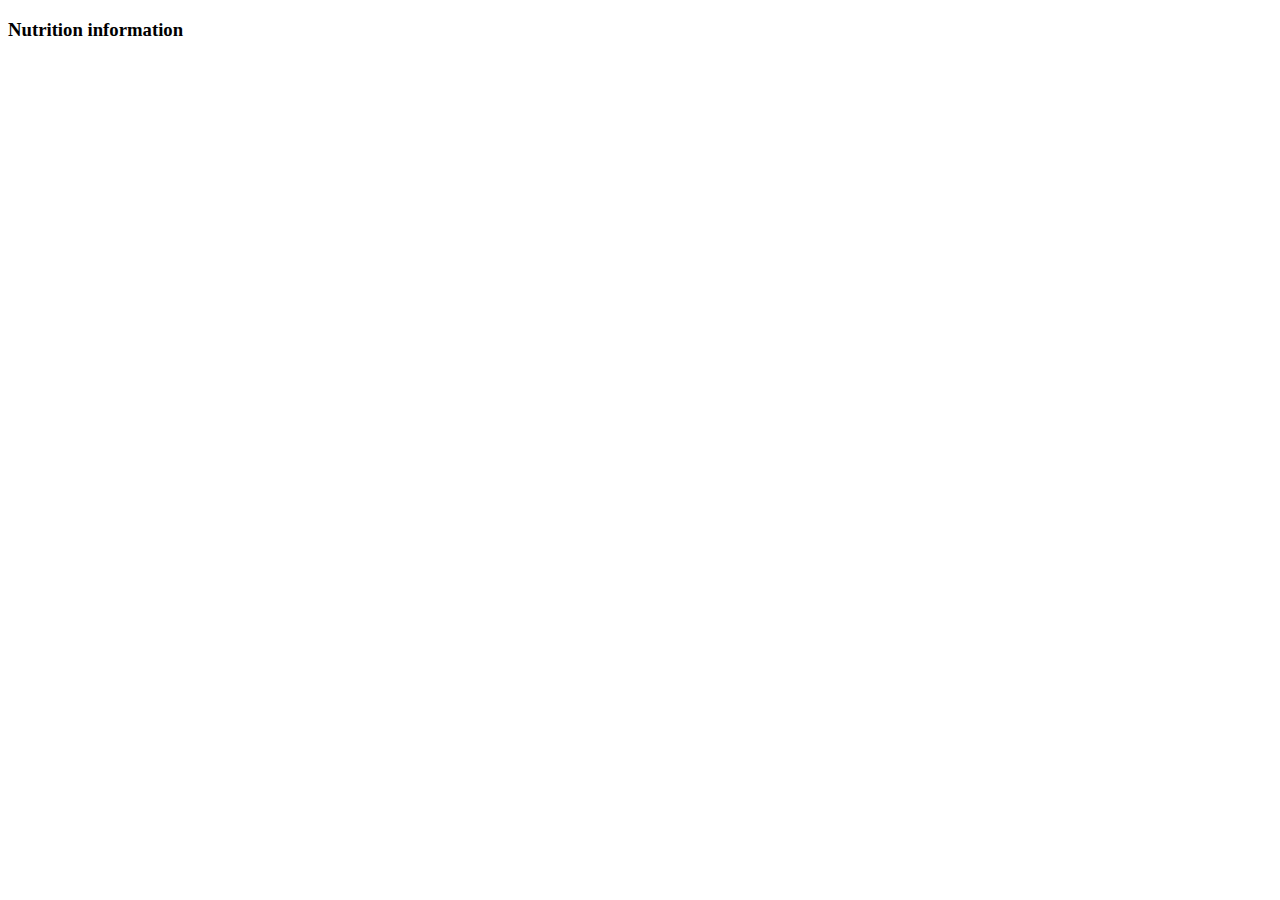
==== recipe.html @ dfb76694 "recipe.html" ====
<!DOCTYPE html>
<html lang="en">
<head>
  <meta charset="UTF-8">
  <meta name="viewport" content="width=device-width, initial-scale=1.0">
  <meta http-equiv="X-UA-Compatible" content="ie=edge">
  <title>Document</title>
  <link rel="stylesheet" href="https://stackpath.bootstrapcdn.com/bootstrap/4.1.3/css/bootstrap.min.css" integrity="sha384-MCw98/SFnGE8fJT3GXwEOngsV7Zt27NXFoaoApmYm81iuXoPkFOJwJ8ERdknLPMO" crossorigin="anonymous">

</head>
<body>
  <div class="container">
    <div class="row">
      <h3>Nutrition information</h3>
    </div>
    <div class="row">
      <div class="col-6 border" >
        <div class="nutTable">
          
        </div>
      </div>
    </div>
  </div>
  <script src="https://cdnjs.cloudflare.com/ajax/libs/jquery/3.3.1/jquery.js"></script>
  <script src="https://cdnjs.cloudflare.com/ajax/libs/popper.js/1.14.3/umd/popper.min.js" integrity="sha384-ZMP7rVo3mIykV+2+9J3UJ46jBk0WLaUAdn689aCwoqbBJiSnjAK/l8WvCWPIPm49" crossorigin="anonymous"></script>
  <script src="https://stackpath.bootstrapcdn.com/bootstrap/4.1.3/js/bootstrap.min.js" integrity="sha384-ChfqqxuZUCnJSK3+MXmPNIyE6ZbWh2IMqE241rYiqJxyMiZ6OW/JmZQ5stwEULTy" crossorigin="anonymous"></script>
</body>
</html>
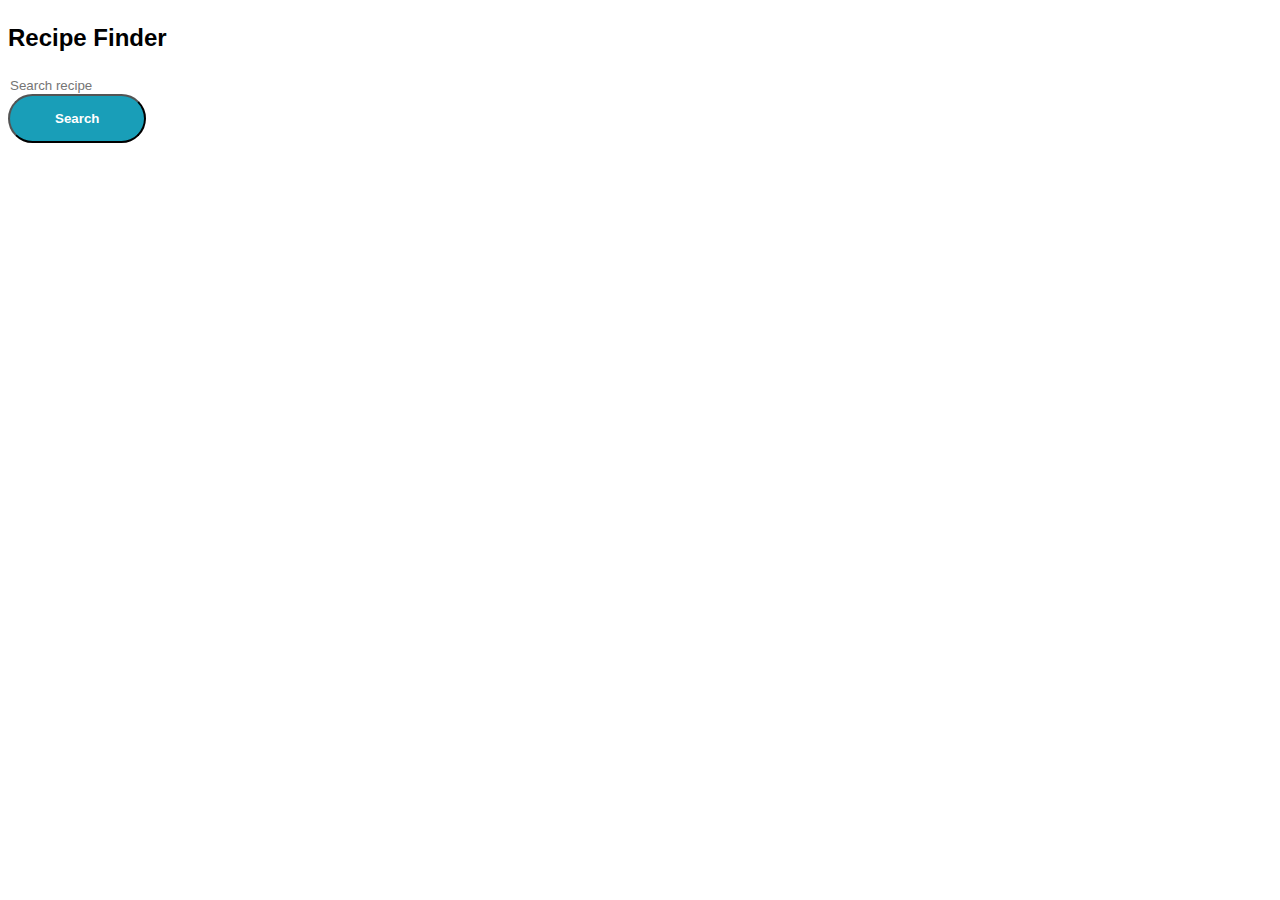
==== commit 4e0b175b: "finish recipe page" ====
--- a/recipe.html
+++ b/recipe.html
@@ -6,23 +6,89 @@
   <meta http-equiv="X-UA-Compatible" content="ie=edge">
   <title>Document</title>
   <link rel="stylesheet" href="https://stackpath.bootstrapcdn.com/bootstrap/4.1.3/css/bootstrap.min.css" integrity="sha384-MCw98/SFnGE8fJT3GXwEOngsV7Zt27NXFoaoApmYm81iuXoPkFOJwJ8ERdknLPMO" crossorigin="anonymous">
-
+  <link rel="stylesheet" href="https://cdnjs.cloudflare.com/ajax/libs/font-awesome/4.7.0/css/font-awesome.min.css">
+  <link rel="stylesheet" type="text/css" href="css/style.css">
 </head>
 <body>
   <div class="container">
     <div class="row">
-      <h3>Nutrition information</h3>
-    </div>
-    <div class="row">
-      <div class="col-6 border" >
-        <div class="nutTable">
-          
+      <div class="row justify-content-center col-12">
+        <div class="col-4 mt-5">
+          <h3 >Recipe Finder</h3>
+        </div>
+        <div class="col-12 col-md-10 col-lg-8">
+            <form class="card card-sm" id="searchRecipe">
+                <div class="card-body row no-gutters align-items-center">
+                    <!--end of col-->
+                    <div class="col">
+                        <input class="form-control form-control-lg form-control-borderless" type="search" placeholder="Search recipe" id="search">
+                    </div>
+                    <!--end of col-->
+                    <div class="col-auto">
+                        <button class="btn btn-lg btn-success" type="submit">Search</button>
+                    </div>
+                    <!--end of col-->
+                </div>
+            </form>
         </div>
       </div>
+    </div>
+    <div class="row recipeList w-100 border align-items-left">
     </div>
   </div>
   <script src="https://cdnjs.cloudflare.com/ajax/libs/jquery/3.3.1/jquery.js"></script>
   <script src="https://cdnjs.cloudflare.com/ajax/libs/popper.js/1.14.3/umd/popper.min.js" integrity="sha384-ZMP7rVo3mIykV+2+9J3UJ46jBk0WLaUAdn689aCwoqbBJiSnjAK/l8WvCWPIPm49" crossorigin="anonymous"></script>
   <script src="https://stackpath.bootstrapcdn.com/bootstrap/4.1.3/js/bootstrap.min.js" integrity="sha384-ChfqqxuZUCnJSK3+MXmPNIyE6ZbWh2IMqE241rYiqJxyMiZ6OW/JmZQ5stwEULTy" crossorigin="anonymous"></script>
+  <!--jquery-->
+  <script>
+    function getRecipes() {
+      let q = $('#search').val();
+      console.log(q);
+      let options ={
+        url: `http://localhost:3000/nutrition?q=${q}`,
+        method: 'GET',
+      }      
+      $.ajax(options)
+      .done(({top10}) => {
+        $('.recipeList').children().remove();
+        top10.forEach(recipe => {
+        let html ='';
+        let stars = Math.floor(recipe.social_rank /10);
+        html += `<div class="card w-25 ml-3 mt-3">`
+        html += `  <img class="card-img-top" src=${recipe.image_url} alt="recipe">`
+        html += `  <h5 class="card-title">${recipe.title}</h5>`
+        html +='<div class="d-flex justify-content-center stars">'
+        for(i=0; i<stars; i++) {
+          html += `<span class="fa fa-star checked col-1" style="display:inline"></span>`
+        }
+        html +='</div>'
+        html += `    <p class="card-text d-flex justify-content-center">created by: ${recipe.publisher}</p>`
+        html += `    <a href=${recipe.source_url} class="btn btn-warning">Get recipe</a>`
+        html += `  </div>`
+        html += `</div>`
+        $('.card').css('background-color','#f1f1f1')
+        $('.recipeList').append(html)
+        })
+      })
+      .fail(()=> {
+        console.log('server request failed');
+        $('.recipeList').children().remove();
+        html +='</div>'
+        html += ` <h3> server error. Please try again. </h3>`
+        html += `</div>`
+        $('.recipeList').append(html)
+      })
+    }
+    
+    $(document).ready(()=> {
+      $('#searchRecipe').submit((event)=> {
+        getRecipes();
+        event.preventDefault()
+      })
+
+    })
+  
+  </script>
 </body>
-</html>+</html>
+
--- a/css/style.css
+++ b/css/style.css
@@ -0,0 +1,992 @@
+/*
+    Theme Name: Bell
+    Theme URL: https://bootstrapmade.com/bell-free-bootstrap-4-template/
+    Author: BootstrapMade.com
+    Author URL: https://bootstrapmade.com
+*/
+h1, h2, h3, h4, h5, h6 {
+  font-family: "Raleway", Helvetica, Arial, sans-serif;
+}
+
+p {
+  line-height: 1.55;
+  color: #333;
+  font-size: 400;
+  font-family: "Raleway", Helvetica, Arial, sans-serif;
+}
+
+h1 {
+  font-size: 62px;
+}
+
+h2 {
+  font-size: 30px;
+  margin-bottom: 65px;
+}
+
+h3 {
+  font-size: 24px;
+}
+
+h4 {
+  font-size: 18px;
+}
+
+/* ==================================================
+  General
+  ================================================== */
+a {
+  -webkit-transition: 0.5s;
+  -o-transition: 0.5s;
+  transition: 0.5s;
+}
+
+/* ==================================================
+  Elements
+  ================================================== */
+.btn {
+  background-color: #199EB8;
+  font-family: "Roboto", Helvetica, Arial, sans-serif;
+  font-weight: 800;
+  color: #fff;
+  padding: 15px 45px;
+  border-radius: 50px;
+}
+
+.btn:hover {
+  background-color: #E04F00;
+  color: #fff;
+}
+
+.btn:focus {
+  color: #fff;
+}
+
+.btn-ghost {
+  border: 3px solid #fff;
+  background-color: transparent;
+}
+
+.btn-ghost:hover {
+  background-color: #fff;
+  color: #199EB8;
+}
+
+section {
+  padding: 85px 0;
+}
+
+.card {
+  position: relative;
+  padding: 0;
+  border: 0;
+  border-radius: 0;
+  margin: 0;
+  overflow: hidden;
+}
+
+a:hover {
+  text-decoration: none !important;
+}
+
+.scrolltop {
+  display: none;
+  position: fixed;
+  bottom: 15px;
+  right: 15px;
+  width: 42px;
+  height: 42px;
+  border-radius: 50%;
+  background: #199EB8;
+  color: #fff;
+  text-align: center;
+  font-size: 24px;
+}
+
+.scrolltop:hover, .scrolltop:active, .scrolltop:focus {
+  color: #fff !important;
+  opacity: .75;
+}
+
+/* ==================================================
+  Hero Styling
+================================================== */
+.hero {
+  display: table;
+  position: relative;
+  background-image: url(../img/cover.jpg);
+  background-size: cover;
+  padding: 150px 0;
+  color: #fff;
+  width: 100%;
+  height: 100vh;
+}
+
+.hero:after {
+  content: '';
+  z-index: 0;
+  position: absolute;
+  background: rgba(0, 0, 0, 0.65);
+  width: 100%;
+  height: 100%;
+  left: 0;
+  top: 0;
+}
+
+.hero .container {
+  position: relative;
+  z-index: 1;
+  text-align: center;
+  display: table-cell;
+  vertical-align: middle;
+  width: 100%;
+}
+
+.hero-brand {
+  margin-bottom: 75px;
+  display: inline-block;
+}
+
+.hero-brand:hover {
+  opacity: .75;
+}
+
+.tagline {
+  font-family: "Raleway", Helvetica, Arial, sans-serif;
+  font-size: 26px;
+  margin: 45px 0 75px 0;
+  color: #fff;
+}
+
+/* ==================================================
+  Header Styling
+================================================== */
+#header {
+  background: #199EB8;
+  height: 70px;
+}
+
+#header #logo {
+  margin: 14px 25px 0 0;
+}
+
+#header #logo h1 {
+  font-size: 36px;
+  margin: 0;
+  padding: 2px 0;
+  line-height: 1;
+  font-family: "Raleway", Helvetica, Arial, sans-serif;
+  font-weight: 700;
+  letter-spacing: 3px;
+  text-transform: uppercase;
+}
+
+#header #logo h1 a, #header #logo h1 a:hover {
+  color: #fff;
+}
+
+#header #logo img {
+  padding: 0;
+  margin: 0;
+  max-height: 40px;
+}
+
+@media (max-width: 768px) {
+  #header {
+    height: 50px;
+  }
+  #header #logo {
+    margin: 10px 0 0 0;
+  }
+  #header #logo h1 {
+    padding: 2px 0;
+    font-size: 26px;
+  }
+  #header #logo img {
+    max-height: 30px;
+  }
+}
+
+#header .social-nav {
+  margin-top: 15px;
+}
+
+#header .social-nav a {
+  font-size: 24px;
+  margin-left: 15px;
+  color: #fff;
+}
+
+#header .social-nav a:hover {
+  color: rgba(255, 255, 255, 0.75);
+}
+
+/*--------------------------------------------------------------
+# Navigation Menu
+--------------------------------------------------------------*/
+/* Nav Menu Essentials */
+.nav-menu, .nav-menu * {
+  margin: 0;
+  padding: 0;
+  list-style: none;
+}
+
+.nav-menu ul {
+  position: absolute;
+  display: none;
+  top: 100%;
+  left: 0;
+  z-index: 99;
+}
+
+.nav-menu li {
+  position: relative;
+  white-space: nowrap;
+}
+
+.nav-menu > li {
+  float: left;
+}
+
+.nav-menu li:hover > ul,
+.nav-menu li.sfHover > ul {
+  display: block;
+}
+
+.nav-menu ul ul {
+  top: 0;
+  left: 100%;
+}
+
+.nav-menu ul li {
+  min-width: 180px;
+}
+
+/* Nav Menu Arrows */
+.sf-arrows .sf-with-ul {
+  padding-right: 30px;
+}
+
+.sf-arrows .sf-with-ul:after {
+  content: "\f107";
+  position: absolute;
+  right: 15px;
+  font-family: FontAwesome;
+  font-style: normal;
+  font-weight: normal;
+}
+
+.sf-arrows ul .sf-with-ul:after {
+  content: "\f105";
+}
+
+/* Nav Meu Container */
+#nav-menu-container {
+  margin: 0;
+}
+
+@media (max-width: 768px) {
+  #nav-menu-container {
+    display: none;
+  }
+}
+
+/* Nav Meu Styling */
+.nav-menu a {
+  padding: 22px 15px 18px 15px;
+  text-decoration: none;
+  display: inline-block;
+  color: #fff;
+  font-family: "Roboto", Helvetica, Arial, sans-serif;
+  font-weight: 300;
+  font-size: 15px;
+  outline: none;
+}
+
+.nav-menu a:hover, .nav-menu li:hover > a, .nav-menu .menu-active > a {
+  color: rgba(255, 255, 255, 0.75);
+}
+
+.nav-menu ul {
+  margin: 4px 0 0 15px;
+  -webkit-box-shadow: 0px 0px 1px 1px rgba(0, 0, 0, 0.08);
+  box-shadow: 0px 0px 1px 1px rgba(0, 0, 0, 0.08);
+}
+
+.nav-menu ul li {
+  background: #fff;
+  border-top: 1px solid #f4f4f4;
+}
+
+.nav-menu ul li:first-child {
+  border-top: 0;
+}
+
+.nav-menu ul li:hover {
+  background: #199EB8;
+  -webkit-transition: 0.3s;
+  -o-transition: 0.3s;
+  transition: 0.3s;
+}
+
+.nav-menu ul li a {
+  color: #333;
+  -webkit-transition: none;
+  -o-transition: none;
+  transition: none;
+  padding: 10px 15px;
+}
+
+.nav-menu ul li a:hover {
+  color: #fff;
+}
+
+.nav-menu ul ul {
+  margin: 0;
+}
+
+/* Mobile Nav Toggle */
+#mobile-nav-toggle {
+  position: fixed;
+  right: 0;
+  top: 0;
+  z-index: 999;
+  margin: 8px 10px 0 0;
+  border: 0;
+  background: none;
+  font-size: 24px;
+  display: none;
+  -webkit-transition: all 0.4s;
+  -o-transition: all 0.4s;
+  transition: all 0.4s;
+  outline: none;
+  cursor: pointer;
+}
+
+#mobile-nav-toggle i {
+  color: #fff;
+}
+
+@media (max-width: 768px) {
+  #mobile-nav-toggle {
+    display: inline;
+  }
+}
+
+/* Mobile Nav Styling */
+#mobile-nav {
+  position: fixed;
+  top: 0;
+  padding-top: 18px;
+  bottom: 0;
+  z-index: 998;
+  background: rgba(0, 0, 0, 0.9);
+  left: -260px;
+  width: 260px;
+  overflow-y: auto;
+  -webkit-transition: 0.4s;
+  -o-transition: 0.4s;
+  transition: 0.4s;
+}
+
+#mobile-nav ul {
+  padding: 0;
+  margin: 0;
+  list-style: none;
+}
+
+#mobile-nav ul li {
+  position: relative;
+}
+
+#mobile-nav ul li a {
+  color: #fff;
+  font-size: 16px;
+  overflow: hidden;
+  padding: 10px 22px 10px 15px;
+  position: relative;
+  text-decoration: none;
+  width: 100%;
+  display: block;
+  outline: none;
+}
+
+#mobile-nav ul li a:hover {
+  color: #fff;
+}
+
+#mobile-nav ul li li {
+  padding-left: 30px;
+}
+
+#mobile-nav ul .menu-has-children i {
+  position: absolute;
+  right: 0;
+  z-index: 99;
+  padding: 15px;
+  cursor: pointer;
+  color: #fff;
+}
+
+#mobile-nav ul .menu-has-children i.fa-chevron-up {
+  color: #199EB8;
+}
+
+#mobile-nav ul .menu-item-active {
+  color: #199EB8;
+}
+
+#mobile-body-overly {
+  width: 100%;
+  height: 100%;
+  z-index: 997;
+  top: 0;
+  left: 0;
+  position: fixed;
+  background: rgba(0, 0, 0, 0.6);
+  display: none;
+}
+
+/* Mobile Nav body classes */
+body.mobile-nav-active {
+  overflow: hidden;
+}
+
+body.mobile-nav-active #mobile-nav {
+  left: 0;
+}
+
+body.mobile-nav-active #mobile-nav-toggle {
+  color: #fff;
+}
+
+/* ==================================================
+  Stats Styling
+================================================== */
+.stats-row {
+  margin-top: 65px;
+}
+
+.stats-col .circle {
+  display: inline-block;
+  width: 160px;
+  height: 160px;
+  font-family: "Raleway", Helvetica, Arial, sans-serif;
+  font-weight: 500;
+  color: #666;
+  border: 6px solid #199EB8;
+  border-radius: 50%;
+  padding: 55px 25px 0 25px;
+  position: relative;
+}
+
+.stats-col .circle .stats-no {
+  color: #fff;
+  width: 70px;
+  height: 70px;
+  line-height: 70px;
+  top: -25px;
+  right: -15px;
+  font-family: "Raleway", Helvetica, Arial, sans-serif;
+  font-size: 18px;
+  background-color: #E04F00;
+  position: absolute;
+  border-radius: 50%;
+  font-weight: 700;
+}
+
+/* ==================================================
+  Parallax Styling
+  ================================================== */
+.block {
+  color: #fff;
+  height: 490px;
+  overflow: hidden;
+  padding-top: 85px;
+}
+
+.block h2 {
+  text-transform: uppercase;
+  margin-bottom: 15px;
+}
+
+.block p {
+  color: #fff;
+  margin-bottom: 45px;
+}
+
+/* ==================================================
+  Features Styling
+  ================================================== */
+.features {
+  padding-bottom: 45px;
+}
+
+.features h2 {
+  color: #199EB8;
+}
+
+.feature-col {
+  display: table;
+  padding-bottom: 45px;
+}
+
+.feature-col > div > div {
+  display: table-cell;
+  vertical-align: middle;
+}
+
+.feature-col > div > div:last-child {
+  padding-left: 20px;
+}
+
+.feature-col .feature-icon {
+  width: 70px;
+  height: 70px;
+  margin-bottom: 15px;
+  background: #199EB8;
+  color: #fff;
+  font-size: 24px;
+  text-align: center;
+  line-height: 70px;
+  border-radius: 50%;
+  display: inline-block;
+}
+
+.feature-col h3 {
+  color: #199EB8;
+}
+
+.feature-col p {
+  font-family: "Roboto", Helvetica, Arial, sans-serif;
+  font-size: 14px;
+  color: #999;
+}
+
+/* ==================================================
+  Call-to-action Styling
+  ================================================== */
+.cta {
+  background-color: #199EB8;
+  padding: 25px 0;
+}
+
+.cta h2 {
+  margin-bottom: 5px;
+}
+
+.cta h2,
+.cta p {
+  color: #fff;
+}
+
+.cta p {
+  margin-bottom: 0;
+  opacity: .75;
+}
+
+.cta .btn-ghost {
+  position: relative;
+  top: 13px;
+}
+
+/* ==================================================
+  Portfolio Styling
+  ================================================== */
+.portfolio {
+  background-color: #edf6ff;
+  padding-bottom: 0;
+}
+
+.portfolio h2 {
+  color: #199EB8;
+  margin-bottom: 25px;
+}
+
+.portfolio-grid {
+  margin-top: 65px;
+}
+
+.portfolio-grid .row {
+  margin: 0;
+}
+
+.portfolio-grid .row > div {
+  padding: 0;
+}
+
+.portfolio-grid .row > div .card img {
+  width: 100%;
+}
+
+.portfolio-grid .row > div .card .portfolio-over {
+  position: absolute;
+  display: table-cell;
+  vertical-align: middle;
+  width: 100%;
+  height: 100%;
+  background: rgba(0, 0, 0, 0.8);
+  top: 0;
+  left: 0;
+  text-align: center;
+  opacity: 0;
+  visibility: hidden;
+  -webkit-transition: all 0.3s ease;
+  -moz-transition: all 0.3s ease;
+  -o-transition: all 0.3s ease;
+  transition: all 0.3s ease;
+}
+
+.portfolio-grid .row > div .card .portfolio-over > div {
+  position: relative;
+  top: 50%;
+  -webkit-transform: translateY(-50%);
+  -ms-transform: translateY(-50%);
+  transform: translateY(-50%);
+}
+
+.portfolio-grid .row > div .card .portfolio-over .card-title {
+  color: #fff;
+  font-size: 30px;
+}
+
+.portfolio-grid .row > div .card .portfolio-over .card-text {
+  color: #fff;
+  opacity: .75;
+  padding: 0 45px;
+}
+
+.portfolio-grid .row > div .card:hover .portfolio-over {
+  opacity: 1;
+  visibility: visible;
+}
+
+/* ==================================================
+  Team Styling
+  ================================================== */
+.team h2 {
+  color: #199EB8;
+}
+
+.team .col-sm-3 {
+  padding: 0;
+}
+
+.team .card > a {
+  display: block;
+}
+
+.team .card img {
+  width: 100%;
+}
+
+.team .card h4 {
+  color: #fff;
+  text-transform: uppercase;
+}
+
+.team .card p {
+  font-size: 11px;
+  color: #fff;
+  opacity: .75;
+  margin: 0;
+  padding: 0 35px;
+}
+
+.team .card .social-nav {
+  margin-bottom: 45px;
+}
+
+.team .card .social-nav a {
+  color: #fff;
+  font-size: 16px;
+  margin: 0 4px;
+}
+
+.team .card .social-nav a:hover {
+  opacity: .75;
+}
+
+.team .card:hover .team-over {
+  opacity: 1;
+  visibility: visible;
+}
+
+.team .card:hover .card-title-wrap {
+  background-color: #199EB8;
+}
+
+.team .card:hover .card-title-wrap .card-title, .team .card:hover .card-title-wrap .card-text {
+  color: #fff;
+}
+
+.team .team-over {
+  padding-top: 45px;
+  position: absolute;
+  width: 100%;
+  height: 100%;
+  background: rgba(0, 0, 0, 0.8);
+  top: 0;
+  left: 0;
+  text-align: center;
+  opacity: 0;
+  visibility: hidden;
+  -webkit-transition: all 0.3s ease;
+  -moz-transition: all 0.3s ease;
+  -o-transition: all 0.3s ease;
+  transition: all 0.3s ease;
+}
+
+.team .card-title-wrap {
+  padding: 15px 25px;
+  position: relative;
+  z-index: 9;
+  background-color: #fff;
+}
+
+.team .card-title-wrap .card-title, .team .card-title-wrap .card-text {
+  font-family: "Raleway", Helvetica, Arial, sans-serif;
+  display: block;
+  margin: 0;
+}
+
+.team .card-title-wrap .card-title {
+  font-size: 24px;
+  color: #333;
+}
+
+.team .card-title-wrap .card-text {
+  font-size: 18px;
+  color: #999;
+}
+
+/* ==================================================
+  Contact Section
+  ================================================== */
+#contact {
+  background: #f7f7f7;
+  padding: 80px 0;
+}
+
+#contact h2 {
+  font-family: "Raleway", Helvetica, Arial, sans-serif;
+  color: #199EB8;
+}
+
+#contact .info i {
+  font-size: 32px;
+  color: #199EB8;
+  float: left;
+}
+
+#contact .info p {
+  padding: 0 0 10px 50px;
+  line-height: 24px;
+}
+
+#contact .form #sendmessage {
+  color: #199EB8;
+  border: 1px solid #199EB8;
+  display: none;
+  text-align: center;
+  padding: 15px;
+  font-weight: 600;
+  margin-bottom: 15px;
+}
+
+#contact .form #errormessage {
+  color: red;
+  display: none;
+  border: 1px solid red;
+  text-align: center;
+  padding: 15px;
+  font-weight: 600;
+  margin-bottom: 15px;
+}
+
+#contact .form #sendmessage.show, #contact .form #errormessage.show, #contact .form .show {
+  display: block;
+}
+
+#contact .form .validation {
+  color: red;
+  display: none;
+  margin: 0 0 20px;
+  font-weight: 400;
+  font-size: 13px;
+}
+
+#contact .form input, #contact .form textarea {
+  border-radius: 0;
+  -webkit-box-shadow: none;
+  box-shadow: none;
+}
+
+#contact .form button[type="submit"] {
+  background: #199EB8;
+  border: 0;
+  padding: 10px 24px;
+  color: #fff;
+  -webkit-transition: 0.4s;
+  -o-transition: 0.4s;
+  transition: 0.4s;
+}
+
+#contact .form button[type="submit"]:hover {
+  background: #23c2e1;
+}
+
+/* ==================================================
+  Footer Styling
+  ================================================== */
+.site-footer {
+  background-color: #111;
+  padding: 0;
+}
+
+.site-footer h2, .site-footer p {
+  color: #fff;
+}
+
+.site-footer p {
+  opacity: .75;
+  line-height: 2.0925;
+}
+
+.site-footer h2,
+.site-footer .btn {
+  margin-bottom: 25px;
+}
+
+.site-footer .social-nav a {
+  color: #fff;
+  opacity: .25;
+}
+
+.site-footer .social-nav a:hover {
+  opacity: 1;
+}
+
+.site-footer .bottom {
+  background-color: #000;
+  padding: 20px 0;
+}
+
+.site-footer .bottom .list-inline, .site-footer .bottom p {
+  margin: 0;
+}
+
+.site-footer .bottom .list-inline {
+  position: relative;
+  top: 5px;
+}
+
+.site-footer .bottom .list-inline a {
+  color: #fff;
+  font-family: "Roboto", Helvetica, Arial, sans-serif;
+  margin-right: 15px;
+}
+
+.site-footer .bottom .list-inline a:hover {
+  color: #199EB8;
+}
+
+.site-footer .credits {
+  color: #ddd;
+}
+
+.site-footer .credits a {
+  color: #199EB8;
+}
+
+/* ==================================================
+  Responsive Styling
+  ================================================== */
+@media (max-width: 61.9em) {
+  section,
+  .block,
+  .cta {
+    padding: 35px 0;
+  }
+  .features {
+    padding-bottom: 5px;
+  }
+  p,
+  .block p {
+    margin: 0;
+  }
+  .hero-brand {
+    margin-bottom: 35px;
+  }
+  .tagline {
+    margin: 35px 0;
+  }
+  h1 {
+    font-size: 32px;
+    margin: 0;
+  }
+  h2,
+  .tagline {
+    font-size: 24px;
+  }
+  h2 {
+    margin-bottom: 25px;
+  }
+  h3 {
+    font-size: 14px;
+  }
+  .hero {
+    padding: 75px 0;
+  }
+  .stats-col {
+    margin-bottom: 25px;
+  }
+  .block {
+    height: auto;
+  }
+  .feature-col {
+    padding-bottom: 30px;
+  }
+  .portfolio-grid .card h3.card-title {
+    font-size: 18px !important;
+  }
+  .portfolio-grid .card .card-text {
+    font-size: 13px;
+  }
+  .team .team-over {
+    padding-top: 20px;
+  }
+  .team .card .social-nav {
+    margin-bottom: 15px;
+    padding: 0;
+  }
+  .site-footer .social-nav {
+    margin-bottom: 35px;
+  }
+  .site-footer .list-inline {
+    text-align: center;
+    padding-bottom: 15px;
+  }
+  .site-footer .list-inline li {
+    display: inline-block;
+  }
+}
+
+@media (max-width: 767px) {
+  .block {
+    padding-left: 30px;
+    padding-right: 30px;
+  }
+}
+/* search bar */
+.form-control-borderless {
+  border: none;
+}
+
+.form-control-borderless:hover, .form-control-borderless:active, .form-control-borderless:focus {
+  border: none;
+  outline: none;
+  box-shadow: none;
+}
+/* recipe card */
+
